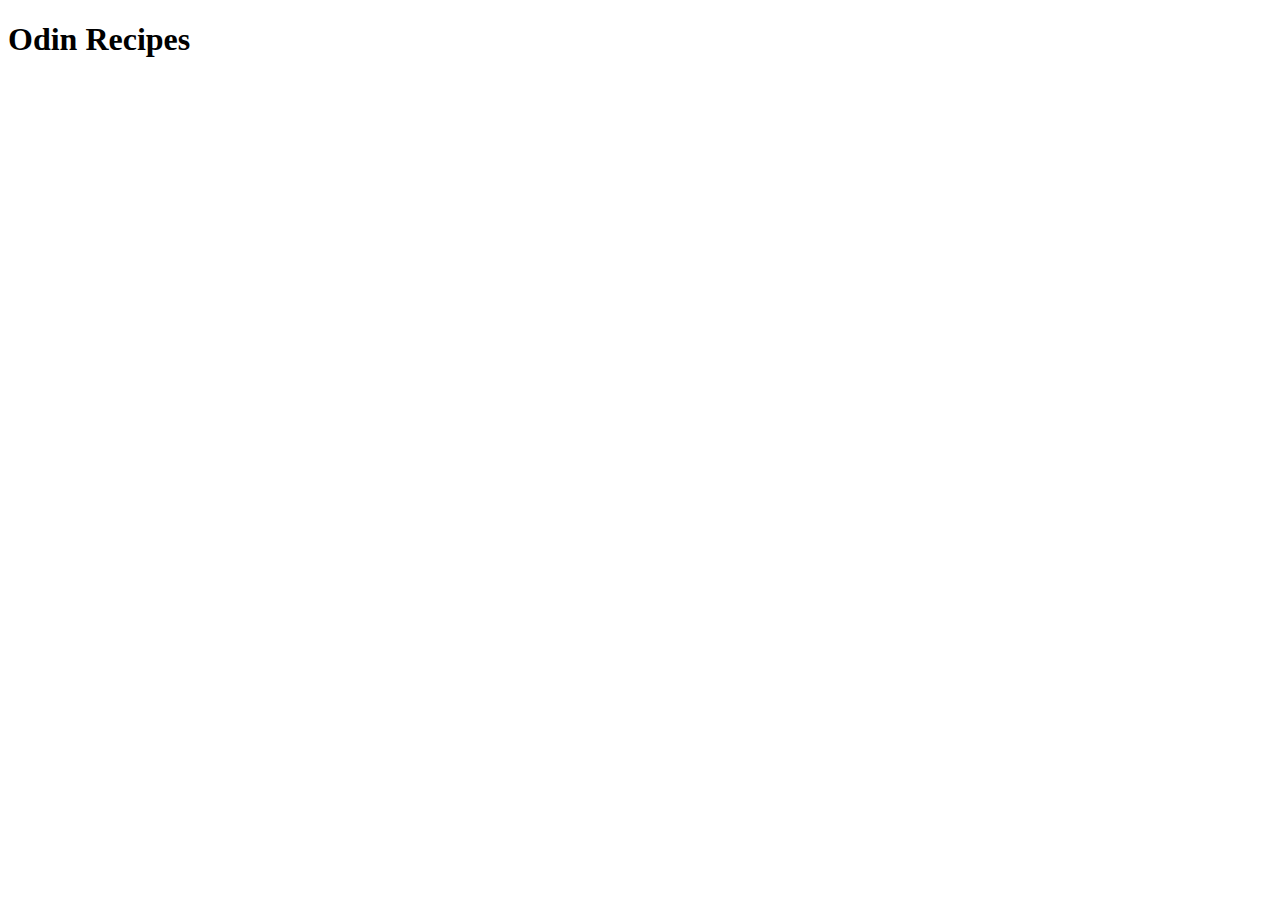
==== index.html @ 98f55111 "Add index.html page and new folder" ====
<!DOCTYPE html>
<html lang="en">
<head>
    <meta charset="UTF-8">
    <meta http-equiv="X-UA-Compatible" content="IE=edge">
    <meta name="viewport" content="width=device-width, initial-scale=1.0">
    <title>Home</title>
</head>
<body>
    <h1>Odin Recipes</h1>
</body>
</html>
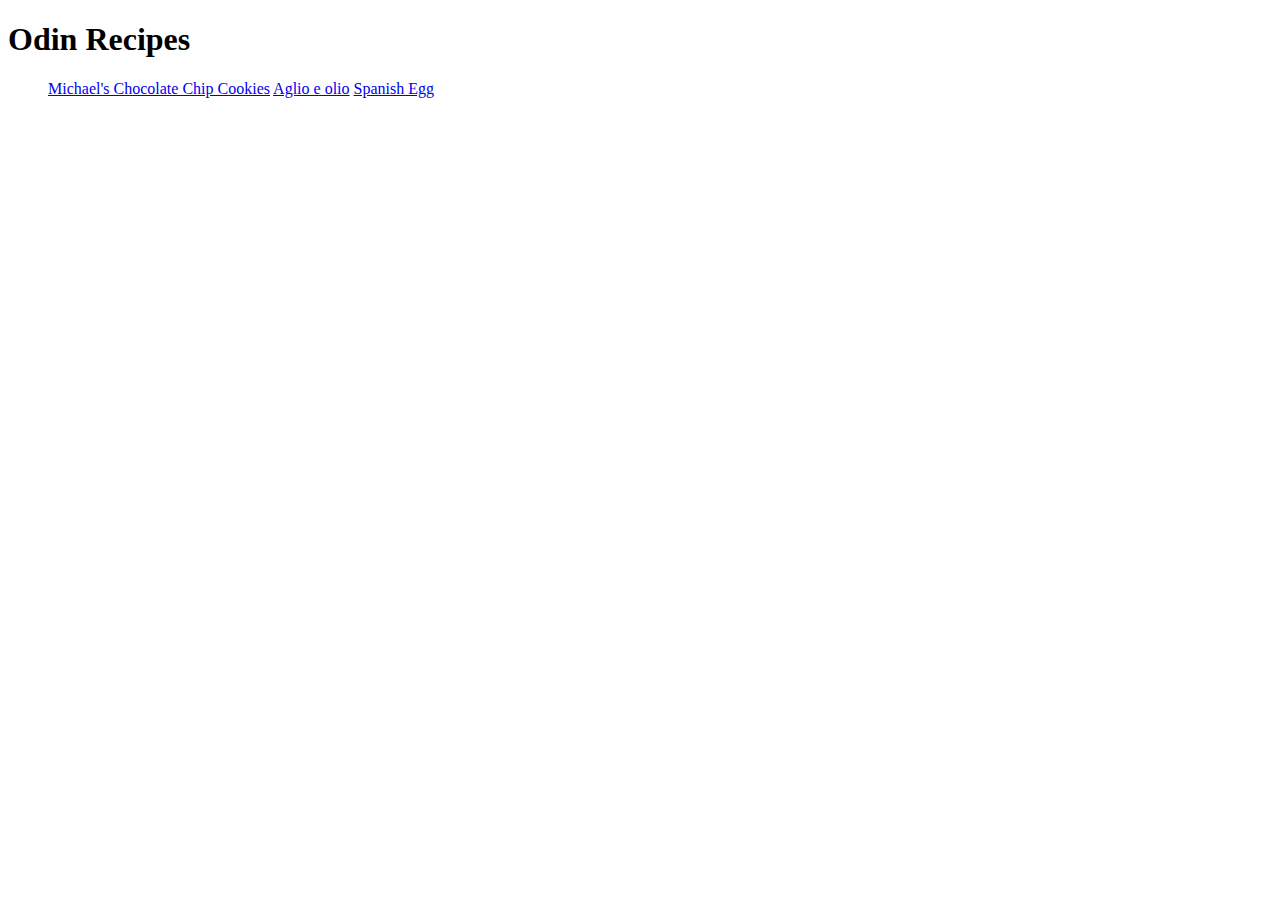
==== commit dd093dc7: "Add new content pages, improve navigation" ====
--- a/index.html
+++ b/index.html
@@ -8,5 +8,10 @@
 </head>
 <body>
     <h1>Odin Recipes</h1>
+    <ul>
+      <a href="recipes/chocochip.html">Michael's Chocolate Chip Cookies</a>
+      <a href="recipes/aglioeolio.html">Aglio e olio</a>
+      <a href="recipes/spanishegg.html">Spanish Egg</a>
+    </ul>
 </body>
 </html>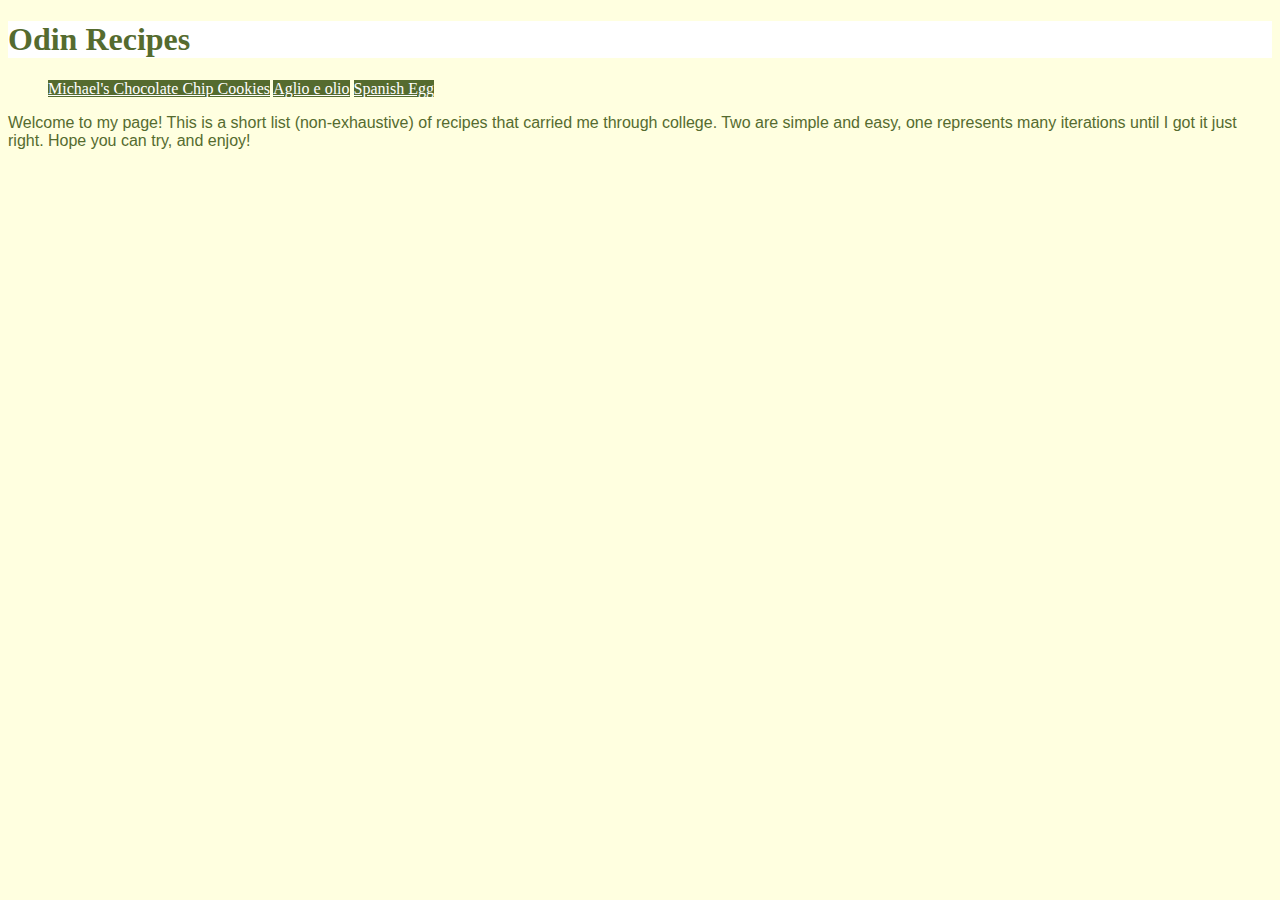
==== commit 8440f5e9: "Add simple CSS styling to all pages" ====
--- a/index.html
+++ b/index.html
@@ -5,13 +5,15 @@
     <meta http-equiv="X-UA-Compatible" content="IE=edge">
     <meta name="viewport" content="width=device-width, initial-scale=1.0">
     <title>Home</title>
+    <link rel="stylesheet" href="style.css">
 </head>
 <body>
     <h1>Odin Recipes</h1>
     <ul>
-      <a href="recipes/chocochip.html">Michael's Chocolate Chip Cookies</a>
-      <a href="recipes/aglioeolio.html">Aglio e olio</a>
-      <a href="recipes/spanishegg.html">Spanish Egg</a>
+      <a href="recipes/chocochip.html" class="link">Michael's Chocolate Chip Cookies</a>
+      <a href="recipes/aglioeolio.html" class="link">Aglio e olio</a>
+      <a href="recipes/spanishegg.html" class="link">Spanish Egg</a>
     </ul>
+    <p>Welcome to my page! This is a short list (non-exhaustive) of recipes that carried me through college. Two are simple and easy, one represents many iterations until I got it just right. Hope you can try, and enjoy!</p>
 </body>
 </html>--- a/style.css
+++ b/style.css
@@ -0,0 +1,26 @@
+h1,
+h2,
+h3 {
+    color: darkolivegreen;
+    background-color: white;
+}
+
+p,
+li {
+    color: darkolivegreen;
+    font-family: "Arial", sans-serif;
+}
+
+.link,
+a {
+    background-color: darkolivegreen;
+    color: white;
+}
+
+body {
+    background-color: lightyellow;
+}
+
+.link {
+    align-content: flex-end;
+}